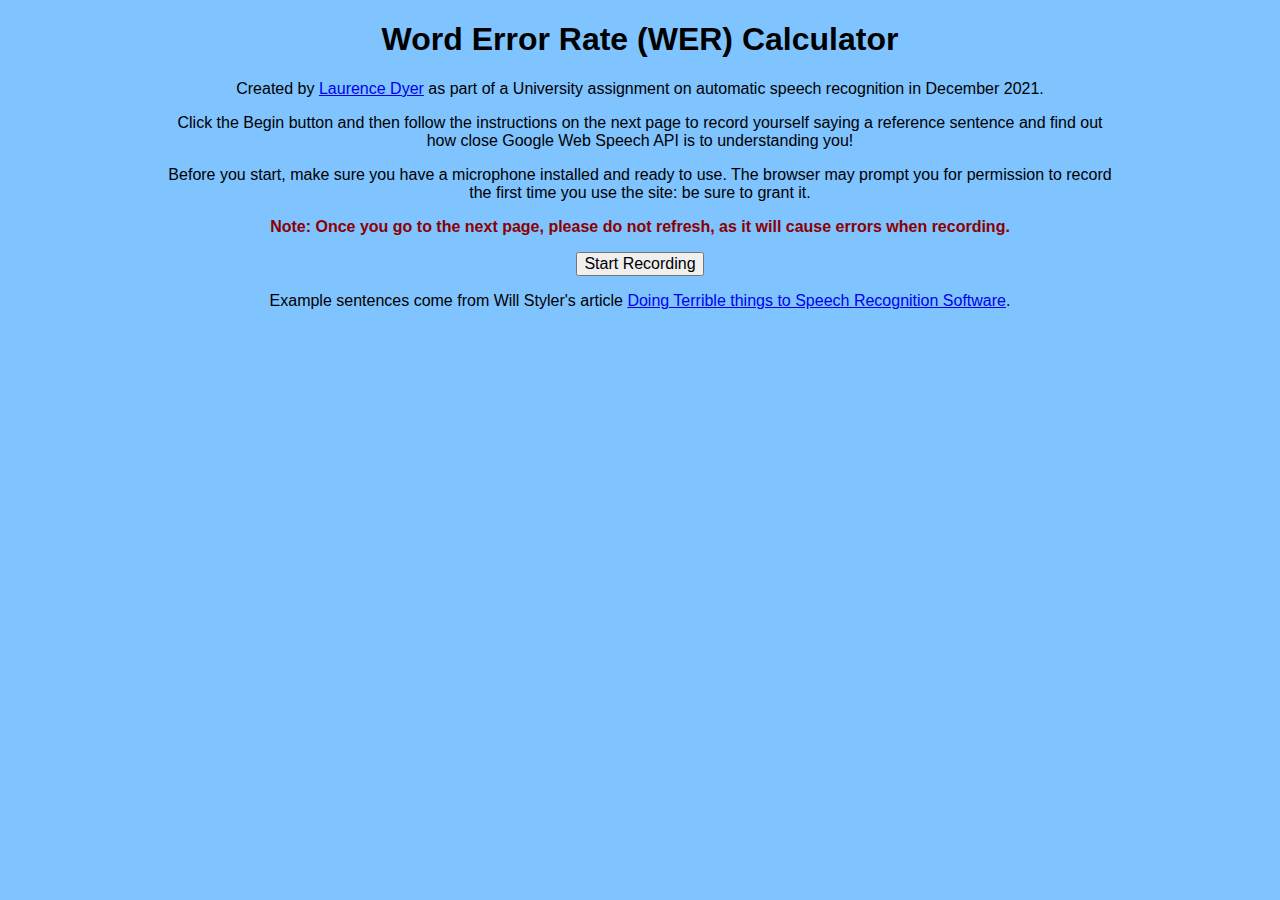
==== app/templates/index.html @ 259df880 "move to app folder" ====
<!DOCTYPE html>
<html>
<head>
<meta name="viewport" content="width=device-width, initial-scale=1">
<link rel="stylesheet" type="text/css" href="/static/style.css">
</head>
    <body style="background-color:rgb(127, 195, 255);">
        <h1>Word Error Rate (WER) Calculator</h1>
        <p>Created by <a target="_blank"href="https://github.com/ljdyer">Laurence Dyer</a> as part of a University assignment on automatic speech recognition in December 2021.</p>
        <p>Click the Begin button and then follow the instructions on the next page to record yourself saying a reference sentence and find out how close Google Web Speech API is to understanding you!</p>
        <p>Before you start, make sure you have a microphone installed and ready to use. The browser may prompt you for permission to record the first time you use the site: be sure to grant it.</p>
        <p class="red-text">Note: Once you go to the next page, please do not refresh, as it will cause errors when recording.</p>
        <form action="/audio_to_text/"><button>Start Recording</button></form>
        <p>Example sentences come from Will Styler's article <a target="_blank" href="https://wstyler.ucsd.edu/posts/terrible_speech_recognition.html">Doing Terrible things to Speech Recognition Software</a>.</p>
    </body>

</html>
---- static/style.css ----
body {
    font-size: 100%;
    font-family: Verdana, sans-serif;
    background-color: rgb(127, 195, 255);
    text-align: center
}

select, button, option {
    font-family: inherit;
    font-size: inherit;
}

p{
    max-width: 75%;
    margin-left: auto;
    margin-right: auto;
}

.red-text{
    color: darkred;
    font-weight: bold;
}

.small-space{
    padding-top: 8px;
    padding-bottom: 8px;
}

.extra-space {
    padding-top: 15px;
    padding-bottom: 15px;
}

hr {
    border: 2px solid blue;
    width: 60%;
}

table {
    margin: auto;
    background-color: white;
    padding: 10px;
}

.num {
    font-size: 1.2em;
    text-align: center;
}

.ref-text, .hyp-text {
    font-family: 'Times New Roman', serif;
    font-size: 1.5em;
    margin-top:10px;
    margin-bottom:0px;
}

.ins {
    color: green;
    font-weight: bolder;
}

.sub {
    color: blue;
    font-weight: bolder;
}
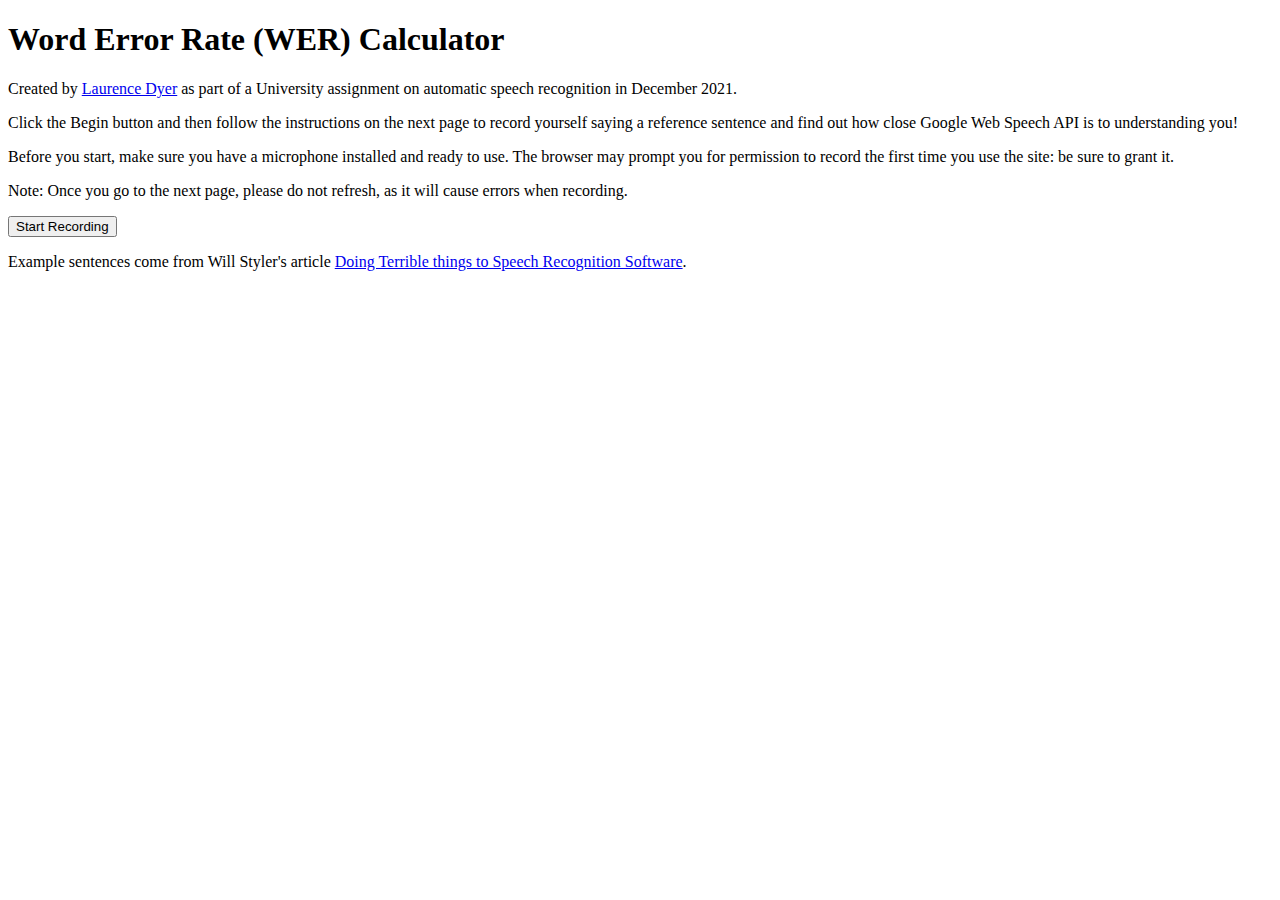
==== commit 9570f189: "folder structure etc" ====
--- a/app/templates/index.html
+++ b/app/templates/index.html
@@ -2,9 +2,9 @@
 <html>
 <head>
 <meta name="viewport" content="width=device-width, initial-scale=1">
-<link rel="stylesheet" type="text/css" href="/static/style.css">
+<link rel="stylesheet" type="text/css" href="/static/css/style.css">
 </head>
-    <body style="background-color:rgb(127, 195, 255);">
+    <body>
         <h1>Word Error Rate (WER) Calculator</h1>
         <p>Created by <a target="_blank"href="https://github.com/ljdyer">Laurence Dyer</a> as part of a University assignment on automatic speech recognition in December 2021.</p>
         <p>Click the Begin button and then follow the instructions on the next page to record yourself saying a reference sentence and find out how close Google Web Speech API is to understanding you!</p>
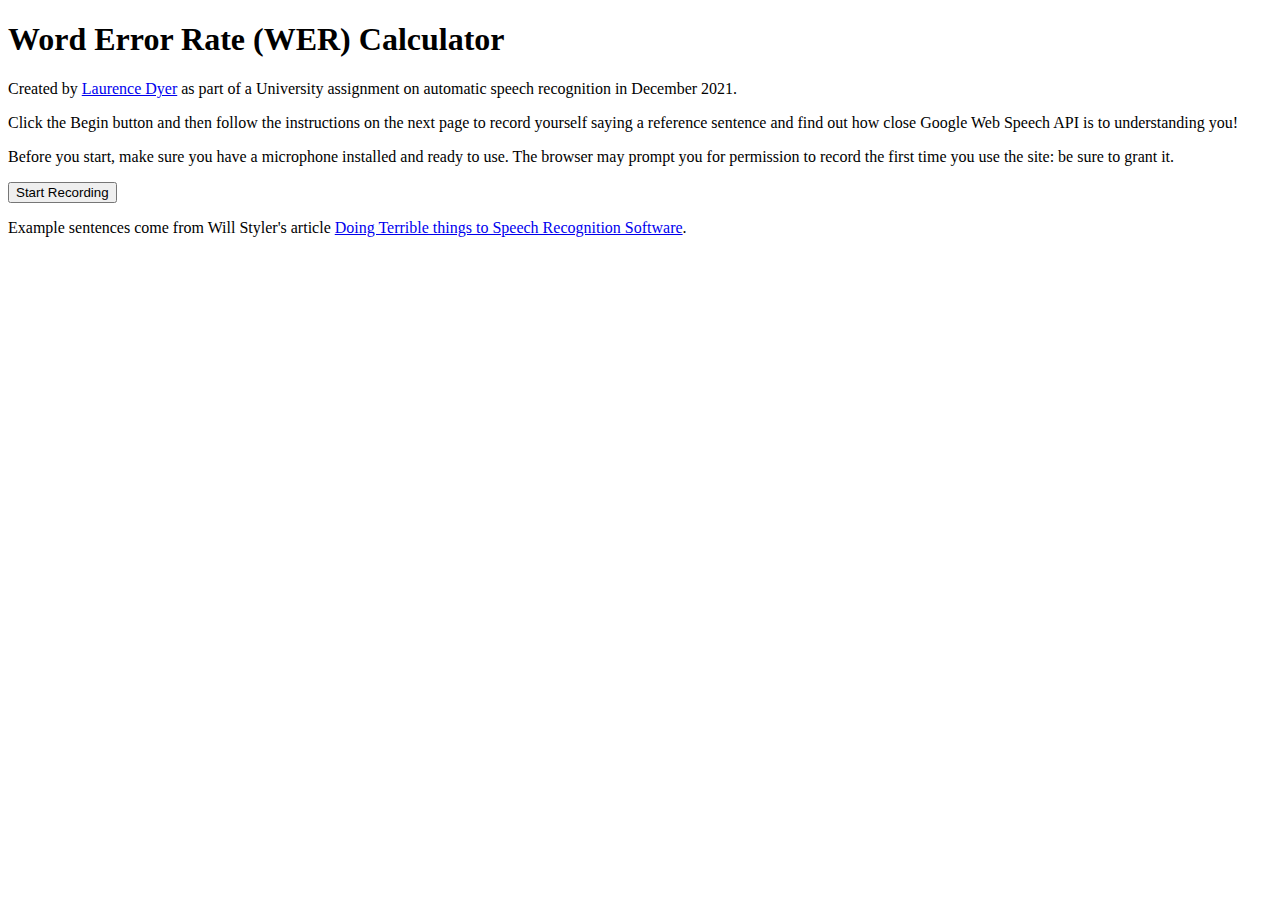
==== commit d247904c: "fixed refresh issue" ====
--- a/app/templates/index.html
+++ b/app/templates/index.html
@@ -9,8 +9,7 @@
         <p>Created by <a target="_blank"href="https://github.com/ljdyer">Laurence Dyer</a> as part of a University assignment on automatic speech recognition in December 2021.</p>
         <p>Click the Begin button and then follow the instructions on the next page to record yourself saying a reference sentence and find out how close Google Web Speech API is to understanding you!</p>
         <p>Before you start, make sure you have a microphone installed and ready to use. The browser may prompt you for permission to record the first time you use the site: be sure to grant it.</p>
-        <p class="red-text">Note: Once you go to the next page, please do not refresh, as it will cause errors when recording.</p>
-        <form action="/audio_to_text/"><button>Start Recording</button></form>
+        <form action="/main/"><button>Start Recording</button></form>
         <p>Example sentences come from Will Styler's article <a target="_blank" href="https://wstyler.ucsd.edu/posts/terrible_speech_recognition.html">Doing Terrible things to Speech Recognition Software</a>.</p>
     </body>
 
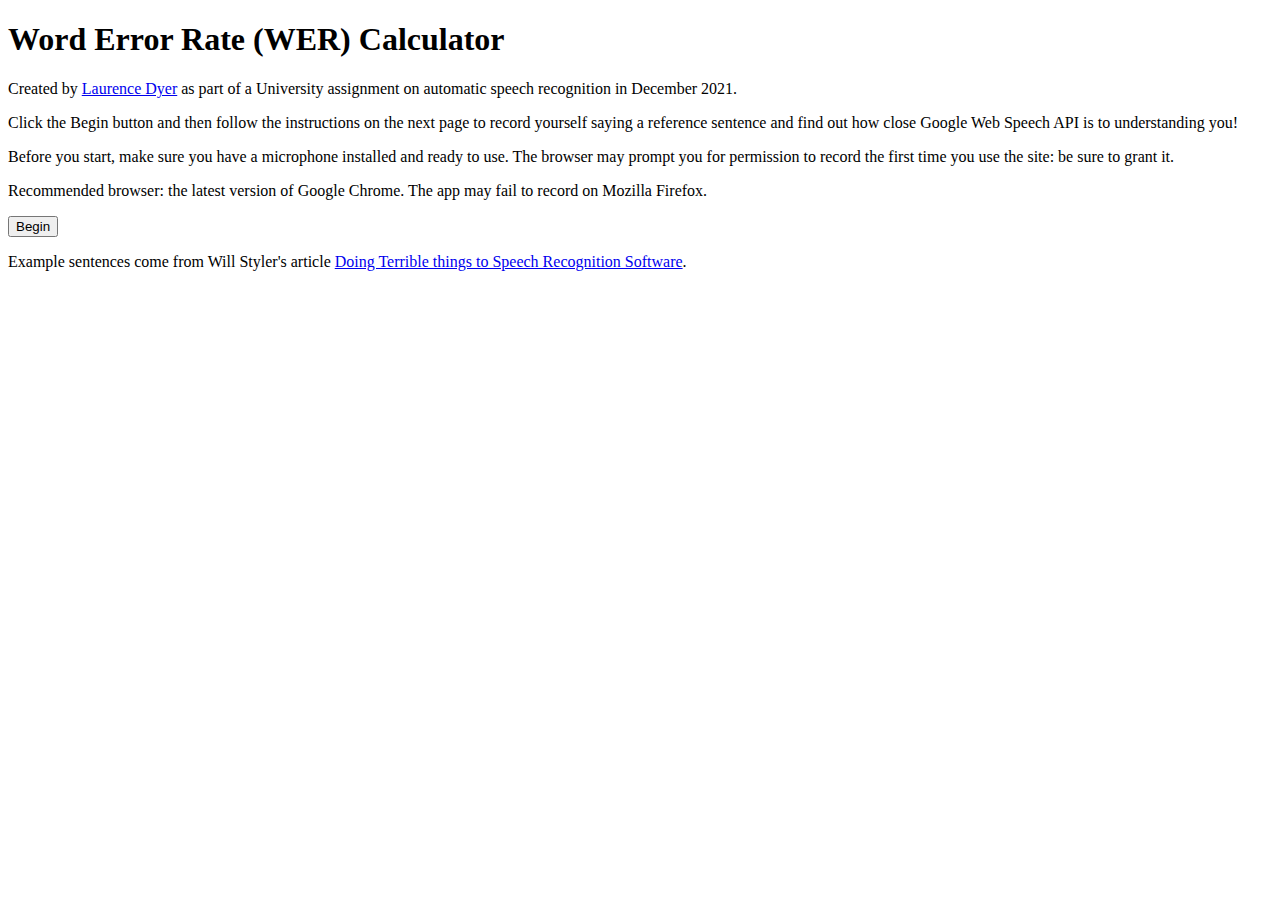
==== commit 337f07b0: "update index.html" ====
--- a/app/templates/index.html
+++ b/app/templates/index.html
@@ -9,7 +9,8 @@
         <p>Created by <a target="_blank"href="https://github.com/ljdyer">Laurence Dyer</a> as part of a University assignment on automatic speech recognition in December 2021.</p>
         <p>Click the Begin button and then follow the instructions on the next page to record yourself saying a reference sentence and find out how close Google Web Speech API is to understanding you!</p>
         <p>Before you start, make sure you have a microphone installed and ready to use. The browser may prompt you for permission to record the first time you use the site: be sure to grant it.</p>
-        <form action="/main/"><button>Start Recording</button></form>
+        <p class="blue-text">Recommended browser: the latest version of Google Chrome. The app may fail to record on Mozilla Firefox.</p>
+        <form action="/main/"><button>Begin</button></form>
         <p>Example sentences come from Will Styler's article <a target="_blank" href="https://wstyler.ucsd.edu/posts/terrible_speech_recognition.html">Doing Terrible things to Speech Recognition Software</a>.</p>
     </body>
 
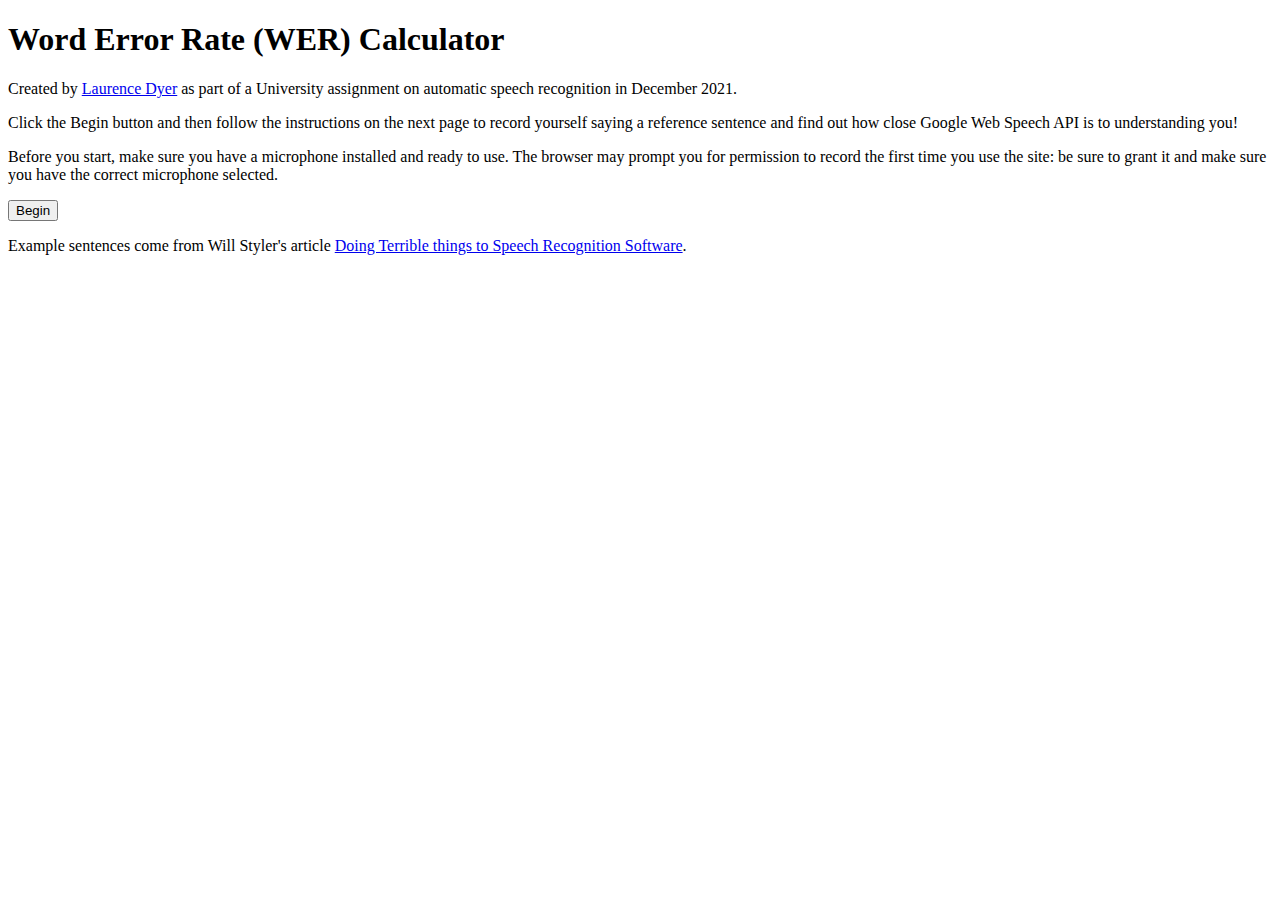
==== commit 704a858d: "update html templates" ====
--- a/app/templates/index.html
+++ b/app/templates/index.html
@@ -1,17 +1,15 @@
 <!DOCTYPE html>
 <html>
-<head>
-<meta name="viewport" content="width=device-width, initial-scale=1">
-<link rel="stylesheet" type="text/css" href="/static/css/style.css">
-</head>
+    <head>
+        <meta name="viewport" content="width=device-width, initial-scale=1">
+        <link rel="stylesheet" type="text/css" href="/static/css/style.css">
+    </head>
     <body>
         <h1>Word Error Rate (WER) Calculator</h1>
         <p>Created by <a target="_blank"href="https://github.com/ljdyer">Laurence Dyer</a> as part of a University assignment on automatic speech recognition in December 2021.</p>
         <p>Click the Begin button and then follow the instructions on the next page to record yourself saying a reference sentence and find out how close Google Web Speech API is to understanding you!</p>
-        <p>Before you start, make sure you have a microphone installed and ready to use. The browser may prompt you for permission to record the first time you use the site: be sure to grant it.</p>
-        <p class="blue-text">Recommended browser: the latest version of Google Chrome. The app may fail to record on Mozilla Firefox.</p>
+        <p>Before you start, make sure you have a microphone installed and ready to use. The browser may prompt you for permission to record the first time you use the site: be sure to grant it and make sure you have the correct microphone selected.</p>
         <form action="/main/"><button>Begin</button></form>
         <p>Example sentences come from Will Styler's article <a target="_blank" href="https://wstyler.ucsd.edu/posts/terrible_speech_recognition.html">Doing Terrible things to Speech Recognition Software</a>.</p>
     </body>
-
 </html>
